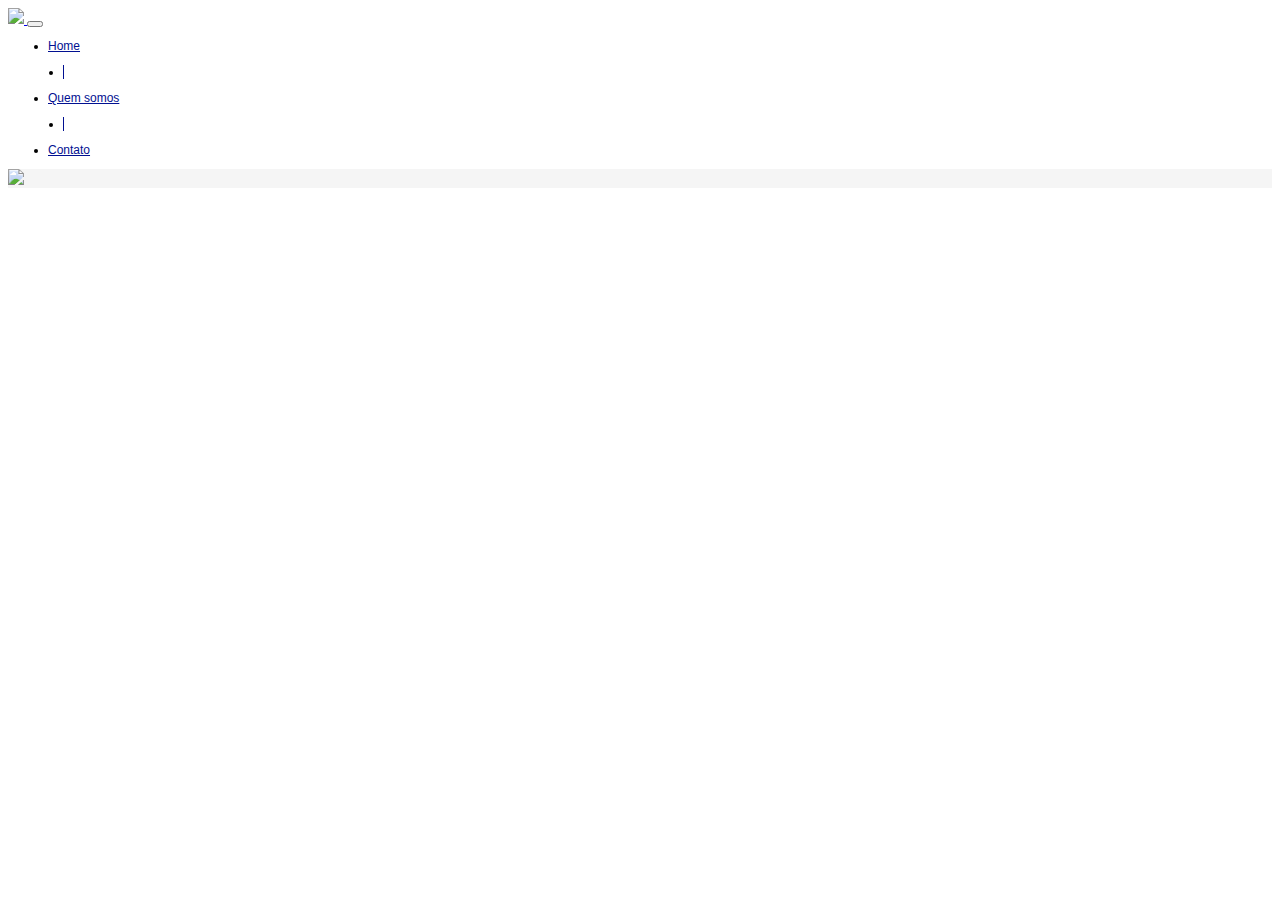
==== index.html @ 1184b0ca "Centralização da capa" ====
<!DOCTYPE html>
<html lang="pt-br">
<head>
    <!-- Meta tags Obrigatórias -->
    <meta charset="UTF-8">
    <meta name="viewport" content="width=device-width, initial-scale=1, shrink-to-fit=no">

    <!-- Bootstrap CSS -->
    <link rel="stylesheet" href="https://stackpath.bootstrapcdn.com/bootstrap/4.1.3/css/bootstrap.min.css" integrity="sha384-MCw98/SFnGE8fJT3GXwEOngsV7Zt27NXFoaoApmYm81iuXoPkFOJwJ8ERdknLPMO" crossorigin="anonymous">

    <!-- Font Awesome -->
    <link rel="stylesheet" href="https://use.fontawesome.com/releases/v5.3.1/css/all.css" integrity="sha384-mzrmE5qonljUremFsqc01SB46JvROS7bZs3IO2EmfFsd15uHvIt+Y8vEf7N7fWAU" crossorigin="anonymous">

    <!-- HTML5Shiv -->
    <!--[if lt IE 9]>
	<script src="https://cdnjs.cloudflare.com/ajax/libs/html5shiv/3.7.3/html5shiv.min.js"></script>
    <![endif]-->

    <!-- Estilo customizado -->
    <link rel="stylesheet" type="text/css" href="css/estilo.css">

    <title>UNES - Página inicial</title>
</head>
<body class="home">
    <header>
        <nav class="navbar navbar-expand-sm navbar-light">
            <div class="container">
                <a href="index.html" class="navbar-brand">
                    <img src="img/logo.png">
                </a>

                <button class="navbar-toggler bg-primary" data-toggle="collapse" data-target="#nav-principal">
                    <i class="fas fa-bars text-light"></i>
                </button>

                <div id="nav-principal" class="collapse navbar-collapse">
                    <ul class="navbar-nav ml-auto">
                        <li class="nav-item">
                            <a id="home" href="index.html" class="nav-link">Home</a>
                        </li>
                        <li class="nav-item divisor"></li>
                        <li class="nav-item">
                            <a href="quem-somos.html" class="nav-link">Quem somos</a>
                        </li>
                        <li class="nav-item divisor"></li>
                        <li class="nav-item">
                            <a href="contato.html" class="nav-link">Contato</a>
                        </li>
                    </ul>
                </div>
            </div>
        </nav>
    </header> <!-- Fim do cabeçalho -->

    <section id="capa">
        <div class="container">
            <div class="row">
                <div class="col-md-12" d-flex>
                    <img src="img/capa.png" class="img-fluid">
                </div>
            </div>
        </div>
    </section> <!-- Fim da capa -->

    <!-- JavaScript (Opcional) -->
    <!-- jQuery primeiro, depois Popper.js, depois Bootstrap JS -->
    <script src="https://code.jquery.com/jquery-3.3.1.slim.min.js" integrity="sha384-q8i/X+965DzO0rT7abK41JStQIAqVgRVzpbzo5smXKp4YfRvH+8abtTE1Pi6jizo" crossorigin="anonymous"></script>
    <script src="https://cdnjs.cloudflare.com/ajax/libs/popper.js/1.14.3/umd/popper.min.js" integrity="sha384-ZMP7rVo3mIykV+2+9J3UJ46jBk0WLaUAdn689aCwoqbBJiSnjAK/l8WvCWPIPm49" crossorigin="anonymous"></script>
    <script src="https://stackpath.bootstrapcdn.com/bootstrap/4.1.3/js/bootstrap.min.js" integrity="sha384-ChfqqxuZUCnJSK3+MXmPNIyE6ZbWh2IMqE241rYiqJxyMiZ6OW/JmZQ5stwEULTy" crossorigin="anonymous"></script>
</body>
</html>
---- css/estilo.css ----
/* Layout
-------------------------------------------------*/
html, body, #home {
    height: 100%;
    overflow: hidden;
}

body {
    font: 12px Helvetica, "Trebuchet MS", sans-serif;
    background: url(../img/fundo2.png) repeat-x;
}

/* Barra de navegação
-------------------------------------------------*/
.navbar-light .navbar-nav .nav-link {
    color: #011091;
}

.navbar-light .navbar-nav .nav-link:hover {
    color: #001aff;
}

#nav-principal a:hover {
    text-decoration: underline;
}

.home a#home,
.quem-somos a#quem-somos,
.contato a#contato {
    text-decoration: underline;
}

.divisor {
    width: 1px;
    background: #011091;
    margin: 12px 15px;
}

/* Sessão capa
-------------------------------------------------*/
#capa {
    background: #f5f5f5;
}

/* Tipografia
-------------------------------------------------*/

/* Dispositivos extra small (telefones em modo retrato, com menos de 576px)*/
@media (max-width: 575.98px) {
    
}

/* Dispositivos small (telefones em modo paisagem, com 576px ou mais)*/
@media (min-width: 576px) and (max-width: 767.98px) {
    
}

/* Dispositivos mÃĐdios (tablets com 768px ou mais)*/
@media (min-width: 768px) and (max-width: 991.98px) {
    
}

/* Dispositivos large (desktops com 992px ou mais)*/
@media (min-width: 992px) and (max-width: 1199.98px) {
    
}

/* Dispositivos extra large (desktops grandes com 1200px ou mais)*/
@media (min-width: 1200px) {
    .container {
        max-width: 900px;
    }
}
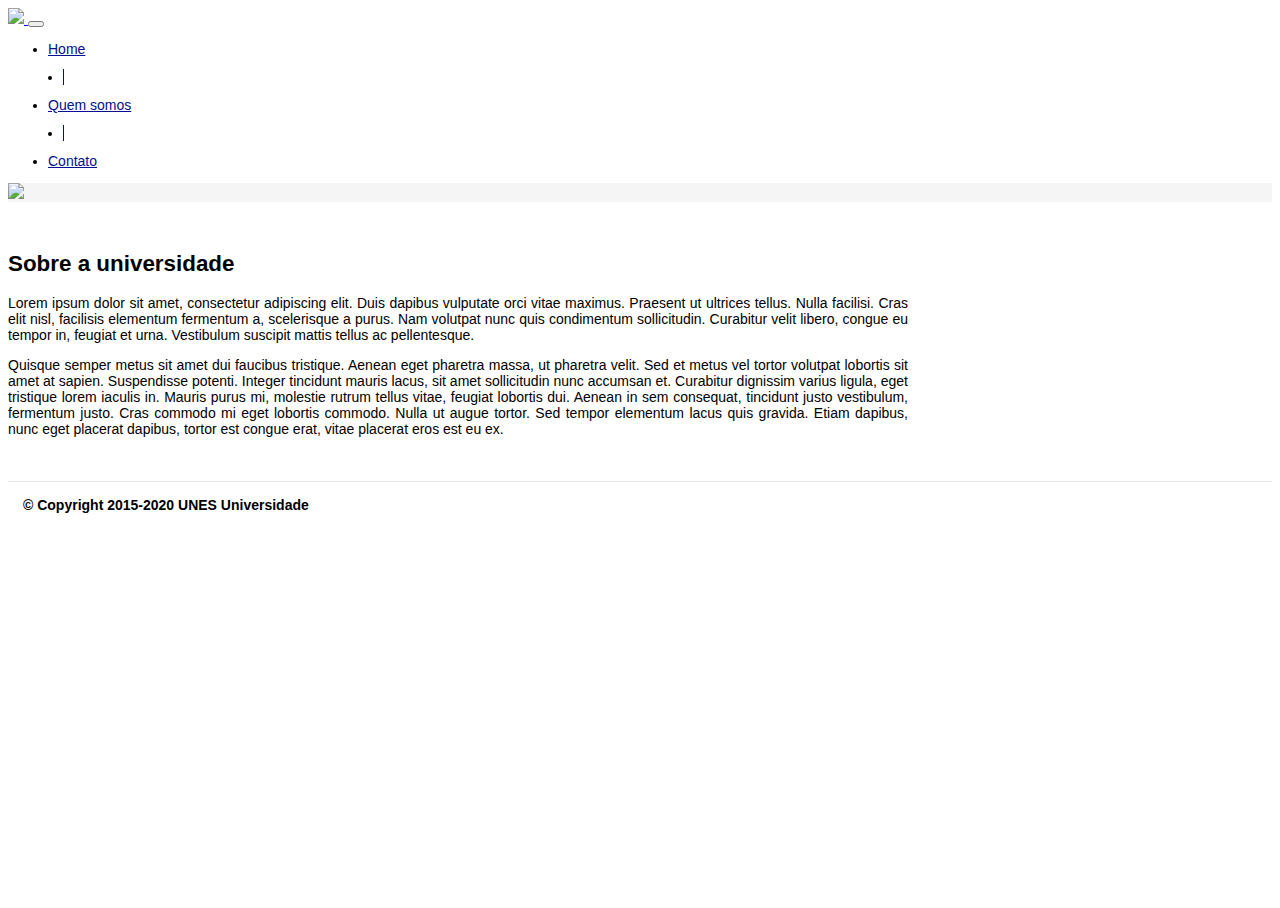
==== commit a74e9f9e: "Página home concluída" ====
--- a/index.html
+++ b/index.html
@@ -62,6 +62,36 @@
         </div>
     </section> <!-- Fim da capa -->
 
+    <section id="sobre" class="caixa">
+        <div class="container">
+            <div class="row">
+                <div class="col-md-12">
+                    <div class="align-self-center">
+                        <h2>Sobre a universidade</h2>
+
+                        <p>
+                            Lorem ipsum dolor sit amet, consectetur adipiscing elit. Duis dapibus vulputate orci vitae maximus. Praesent ut ultrices tellus. Nulla facilisi. Cras elit nisl, facilisis elementum fermentum a, scelerisque a purus. Nam volutpat nunc quis condimentum sollicitudin. Curabitur velit libero, congue eu tempor in, feugiat et urna. Vestibulum suscipit mattis tellus ac pellentesque.
+                        </p>
+
+                        <p>
+                            Quisque semper metus sit amet dui faucibus tristique. Aenean eget pharetra massa, ut pharetra velit. Sed et metus vel tortor volutpat lobortis sit amet at sapien. Suspendisse potenti. Integer tincidunt mauris lacus, sit amet sollicitudin nunc accumsan et. Curabitur dignissim varius ligula, eget tristique lorem iaculis in. Mauris purus mi, molestie rutrum tellus vitae, feugiat lobortis dui. Aenean in sem consequat, tincidunt justo vestibulum, fermentum justo. Cras commodo mi eget lobortis commodo. Nulla ut augue tortor. Sed tempor elementum lacus quis gravida. Etiam dapibus, nunc eget placerat dapibus, tortor est congue erat, vitae placerat eros est eu ex.
+                        </p>
+                    </div>
+                </div>
+            </div>
+        </div>
+    </section>
+
+    <footer>
+        <div class="container">
+            <div class="row">
+                <div class="col-md-12 text-center">
+                    <span>&copy; Copyright 2015-2020 UNES Universidade</span>
+                </div>
+            </div>
+        </div>
+    </footer>
+
     <!-- JavaScript (Opcional) -->
     <!-- jQuery primeiro, depois Popper.js, depois Bootstrap JS -->
     <script src="https://code.jquery.com/jquery-3.3.1.slim.min.js" integrity="sha384-q8i/X+965DzO0rT7abK41JStQIAqVgRVzpbzo5smXKp4YfRvH+8abtTE1Pi6jizo" crossorigin="anonymous"></script>
--- a/css/estilo.css
+++ b/css/estilo.css
@@ -6,7 +6,7 @@
 }
 
 body {
-    font: 12px Helvetica, "Trebuchet MS", sans-serif;
+    font: 14px Helvetica, "Trebuchet MS", sans-serif;
     background: url(../img/fundo2.png) repeat-x;
 }
 
@@ -42,8 +42,32 @@
     background: #f5f5f5;
 }
 
+/* Sessão sobre
+-------------------------------------------------*/
+#sobre p {
+    text-align: justify;
+}
+
 /* Tipografia
 -------------------------------------------------*/
+h2 {
+    font-size: 1.4rem;
+    font-weight: bold;
+}
+
+.caixa {
+    padding: 30px 0;
+    border-bottom: 1px solid #e5e5e5;
+}
+
+footer {
+    margin: 5px 15px;
+    padding: 10px 0;
+}
+
+footer span {
+    font-weight: bold;
+}
 
 /* Dispositivos extra small (telefones em modo retrato, com menos de 576px)*/
 @media (max-width: 575.98px) {
@@ -67,7 +91,7 @@
 
 /* Dispositivos extra large (desktops grandes com 1200px ou mais)*/
 @media (min-width: 1200px) {
-    .container {
+    .container { /* Define a largura máxima da página */
         max-width: 900px;
     }
 }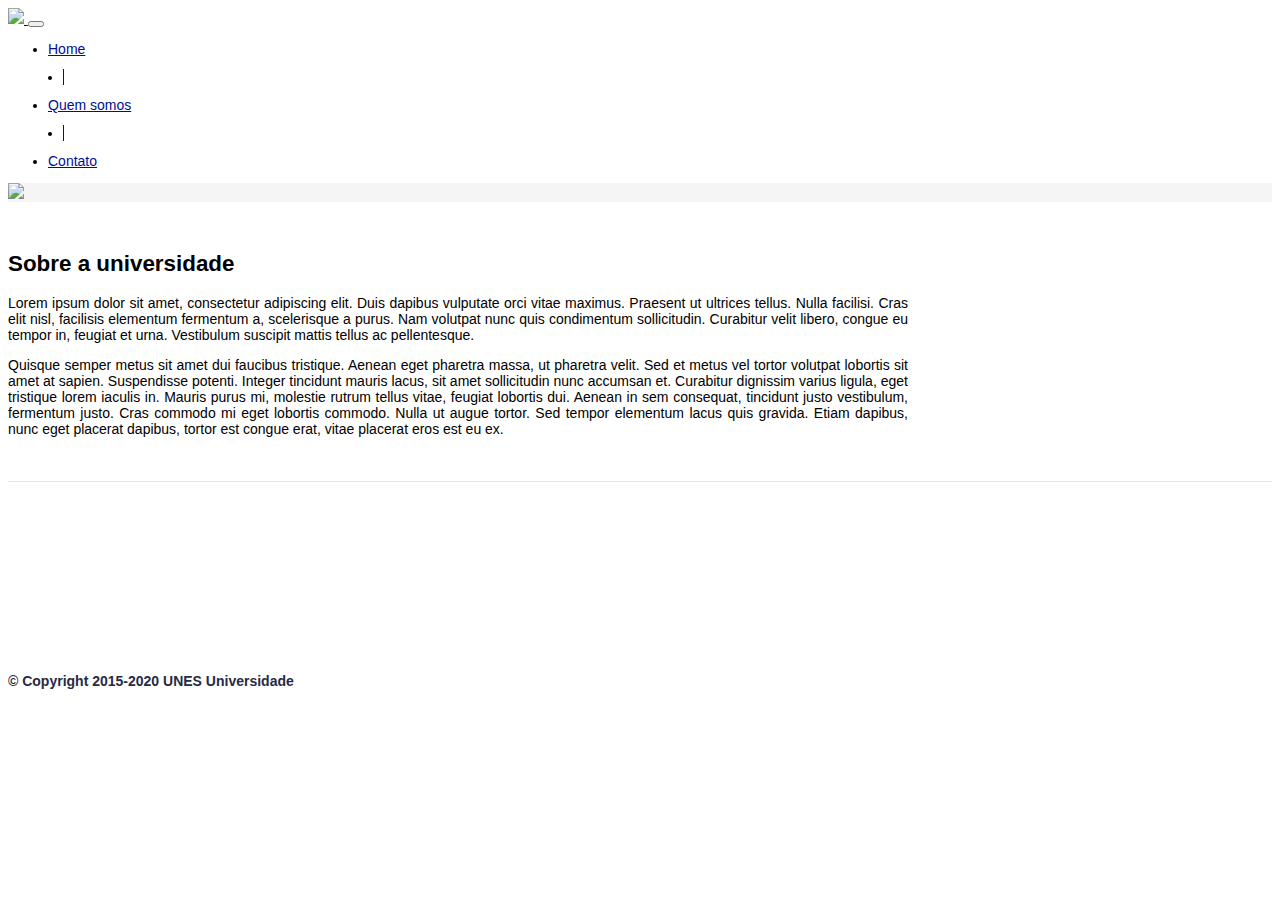
==== commit bf0cb7ff: "Ajuste final" ====
--- a/index.html
+++ b/index.html
@@ -18,6 +18,8 @@
 
     <!-- Estilo customizado -->
     <link rel="stylesheet" type="text/css" href="css/estilo.css">
+
+    <link rel="icon" href="img/icon-2.png">
 
     <title>UNES - Página inicial</title>
 </head>
--- a/css/estilo.css
+++ b/css/estilo.css
@@ -1,6 +1,6 @@
 /* Layout
 -------------------------------------------------*/
-html, body, #home {
+html, body, .home {
     height: 100%;
     overflow: hidden;
 }
@@ -55,18 +55,41 @@
     font-weight: bold;
 }
 
+h3 {
+    font-size: 1.4rem;
+    font-weight: bold;
+}
+
 .caixa {
     padding: 30px 0;
     border-bottom: 1px solid #e5e5e5;
 }
 
 footer {
-    margin: 5px 15px;
+    margin: 11.3rem auto;
     padding: 10px 0;
+    color: #272a46;
 }
 
 footer span {
     font-weight: bold;
+}
+
+/* formulário
+-------------------------------------------------*/
+
+label {
+    display: block;
+    padding: 10px 0;
+    font-weight: bold;
+}
+
+input #formulario-01 #email {
+    width: 400px;
+}
+
+.botao .btn {
+    padding: .375rem 2rem;
 }
 
 /* Dispositivos extra small (telefones em modo retrato, com menos de 576px)*/
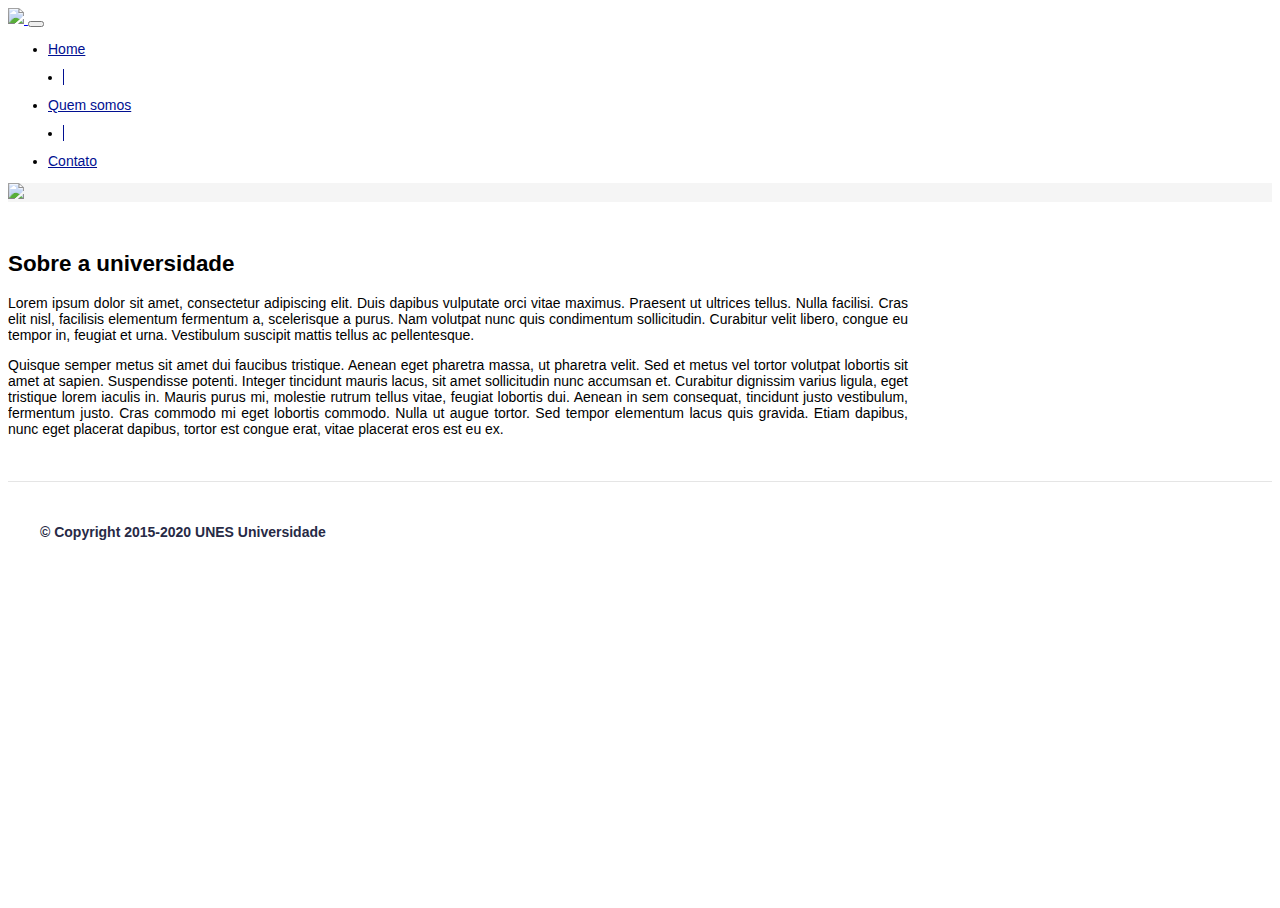
==== commit 64778da7: "finalizado" ====
--- a/index.html
+++ b/index.html
@@ -25,7 +25,7 @@
 </head>
 <body class="home">
     <header>
-        <nav class="navbar navbar-expand-sm navbar-light">
+        <nav class="navbar navbar-expand-md navbar-light">
             <div class="container">
                 <a href="index.html" class="navbar-brand">
                     <img src="img/logo.png">
--- a/css/estilo.css
+++ b/css/estilo.css
@@ -66,7 +66,7 @@
 }
 
 footer {
-    margin: 11.3rem auto;
+    margin: 2rem;
     padding: 10px 0;
     color: #272a46;
 }
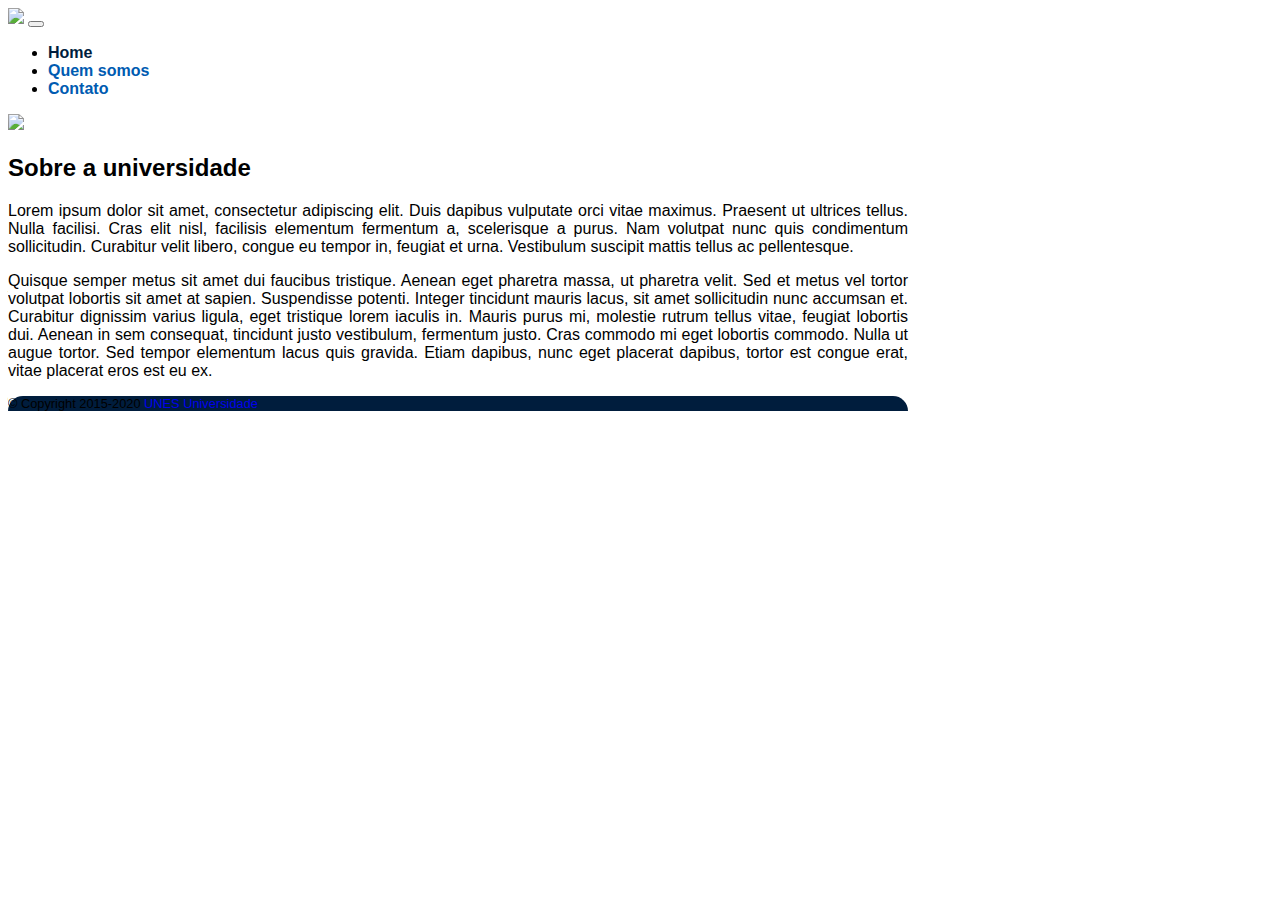
==== commit ef95ba7a: "site atualizado" ====
--- a/index.html
+++ b/index.html
@@ -1,63 +1,60 @@
 <!DOCTYPE html>
 <html lang="pt-br">
+
 <head>
     <!-- Meta tags Obrigatórias -->
     <meta charset="UTF-8">
-    <meta name="viewport" content="width=device-width, initial-scale=1, shrink-to-fit=no">
+    <meta http-equiv="X-UA-Compatible" content="IE=edge">
+    <meta name="viewport" content="width=device-width, initial-scale=1.0">
 
     <!-- Bootstrap CSS -->
-    <link rel="stylesheet" href="https://stackpath.bootstrapcdn.com/bootstrap/4.1.3/css/bootstrap.min.css" integrity="sha384-MCw98/SFnGE8fJT3GXwEOngsV7Zt27NXFoaoApmYm81iuXoPkFOJwJ8ERdknLPMO" crossorigin="anonymous">
-
-    <!-- Font Awesome -->
-    <link rel="stylesheet" href="https://use.fontawesome.com/releases/v5.3.1/css/all.css" integrity="sha384-mzrmE5qonljUremFsqc01SB46JvROS7bZs3IO2EmfFsd15uHvIt+Y8vEf7N7fWAU" crossorigin="anonymous">
-
-    <!-- HTML5Shiv -->
-    <!--[if lt IE 9]>
-	<script src="https://cdnjs.cloudflare.com/ajax/libs/html5shiv/3.7.3/html5shiv.min.js"></script>
-    <![endif]-->
+    <link href="https://cdn.jsdelivr.net/npm/bootstrap@5.1.3/dist/css/bootstrap.min.css" rel="stylesheet"
+        integrity="sha384-1BmE4kWBq78iYhFldvKuhfTAU6auU8tT94WrHftjDbrCEXSU1oBoqyl2QvZ6jIW3" crossorigin="anonymous">
 
     <!-- Estilo customizado -->
     <link rel="stylesheet" type="text/css" href="css/estilo.css">
 
+    <!-- Ícone do topo -->
     <link rel="icon" href="img/icon-2.png">
 
     <title>UNES - Página inicial</title>
 </head>
+
 <body class="home">
     <header>
-        <nav class="navbar navbar-expand-md navbar-light">
+        <nav class="navbar navbar-expand-md navbar-light bg-light">
             <div class="container">
-                <a href="index.html" class="navbar-brand">
-                    <img src="img/logo.png">
+                <a class="navbar-brand" href="#">
+                    <img src="img/logo.png" class="img-fluid">
                 </a>
 
-                <button class="navbar-toggler bg-primary" data-toggle="collapse" data-target="#nav-principal">
-                    <i class="fas fa-bars text-light"></i>
+                <button class="navbar-toggler" type="button" data-bs-toggle="collapse"
+                    data-bs-target="#menu" aria-controls="navbarSupportedContent"
+                    aria-expanded="false" aria-label="Toggle navigation">
+                    <span class="navbar-toggler-icon"></span>
                 </button>
 
-                <div id="nav-principal" class="collapse navbar-collapse">
-                    <ul class="navbar-nav ml-auto">
+                <div class="collapse navbar-collapse" id="menu">
+                    <ul class="navbar-nav ms-auto">
                         <li class="nav-item">
-                            <a id="home" href="index.html" class="nav-link">Home</a>
+                            <a class="nav-link active" aria-current="page" href="index.html">Home</a>
                         </li>
-                        <li class="nav-item divisor"></li>
                         <li class="nav-item">
-                            <a href="quem-somos.html" class="nav-link">Quem somos</a>
+                            <a class="nav-link" href="quem-somos.html">Quem somos</a>
                         </li>
-                        <li class="nav-item divisor"></li>
                         <li class="nav-item">
-                            <a href="contato.html" class="nav-link">Contato</a>
+                            <a class="nav-link" href="contato.html">Contato</a>
                         </li>
                     </ul>
-                </div>
-            </div>
+                </div> <!-- Fim do menu -->
+            </div> <!-- Fim do container -->
         </nav>
     </header> <!-- Fim do cabeçalho -->
 
     <section id="capa">
         <div class="container">
             <div class="row">
-                <div class="col-md-12" d-flex>
+                <div class="col-md-12 text-center">
                     <img src="img/capa.png" class="img-fluid">
                 </div>
             </div>
@@ -67,16 +64,27 @@
     <section id="sobre" class="caixa">
         <div class="container">
             <div class="row">
-                <div class="col-md-12">
-                    <div class="align-self-center">
-                        <h2>Sobre a universidade</h2>
+                <div class="col">
+                    <div>
+                        <h2 class="p-3">Sobre a universidade</h2>
 
-                        <p>
-                            Lorem ipsum dolor sit amet, consectetur adipiscing elit. Duis dapibus vulputate orci vitae maximus. Praesent ut ultrices tellus. Nulla facilisi. Cras elit nisl, facilisis elementum fermentum a, scelerisque a purus. Nam volutpat nunc quis condimentum sollicitudin. Curabitur velit libero, congue eu tempor in, feugiat et urna. Vestibulum suscipit mattis tellus ac pellentesque.
+                        <p class="texto-alinhamento">
+                            Lorem ipsum dolor sit amet, consectetur adipiscing elit. Duis dapibus vulputate orci vitae
+                            maximus. Praesent ut ultrices tellus. Nulla facilisi. Cras elit nisl, facilisis elementum
+                            fermentum a, scelerisque a purus. Nam volutpat nunc quis condimentum sollicitudin. Curabitur
+                            velit libero, congue eu tempor in, feugiat et urna. Vestibulum suscipit mattis tellus ac
+                            pellentesque.
                         </p>
 
-                        <p>
-                            Quisque semper metus sit amet dui faucibus tristique. Aenean eget pharetra massa, ut pharetra velit. Sed et metus vel tortor volutpat lobortis sit amet at sapien. Suspendisse potenti. Integer tincidunt mauris lacus, sit amet sollicitudin nunc accumsan et. Curabitur dignissim varius ligula, eget tristique lorem iaculis in. Mauris purus mi, molestie rutrum tellus vitae, feugiat lobortis dui. Aenean in sem consequat, tincidunt justo vestibulum, fermentum justo. Cras commodo mi eget lobortis commodo. Nulla ut augue tortor. Sed tempor elementum lacus quis gravida. Etiam dapibus, nunc eget placerat dapibus, tortor est congue erat, vitae placerat eros est eu ex.
+                        <p class="texto-alinhamento">
+                            Quisque semper metus sit amet dui faucibus tristique. Aenean eget pharetra massa, ut
+                            pharetra velit. Sed et metus vel tortor volutpat lobortis sit amet at sapien. Suspendisse
+                            potenti. Integer tincidunt mauris lacus, sit amet sollicitudin nunc accumsan et. Curabitur
+                            dignissim varius ligula, eget tristique lorem iaculis in. Mauris purus mi, molestie rutrum
+                            tellus vitae, feugiat lobortis dui. Aenean in sem consequat, tincidunt justo vestibulum,
+                            fermentum justo. Cras commodo mi eget lobortis commodo. Nulla ut augue tortor. Sed tempor
+                            elementum lacus quis gravida. Etiam dapibus, nunc eget placerat dapibus, tortor est congue
+                            erat, vitae placerat eros est eu ex.
                         </p>
                     </div>
                 </div>
@@ -87,8 +95,8 @@
     <footer>
         <div class="container">
             <div class="row">
-                <div class="col-md-12 text-center">
-                    <span>&copy; Copyright 2015-2020 UNES Universidade</span>
+                <div class="col text-center text-light p-2">
+                    <span>&copy; Copyright 2015-2020 <a href="index.html">UNES Universidade</a></span>
                 </div>
             </div>
         </div>
@@ -96,8 +104,12 @@
 
     <!-- JavaScript (Opcional) -->
     <!-- jQuery primeiro, depois Popper.js, depois Bootstrap JS -->
-    <script src="https://code.jquery.com/jquery-3.3.1.slim.min.js" integrity="sha384-q8i/X+965DzO0rT7abK41JStQIAqVgRVzpbzo5smXKp4YfRvH+8abtTE1Pi6jizo" crossorigin="anonymous"></script>
-    <script src="https://cdnjs.cloudflare.com/ajax/libs/popper.js/1.14.3/umd/popper.min.js" integrity="sha384-ZMP7rVo3mIykV+2+9J3UJ46jBk0WLaUAdn689aCwoqbBJiSnjAK/l8WvCWPIPm49" crossorigin="anonymous"></script>
-    <script src="https://stackpath.bootstrapcdn.com/bootstrap/4.1.3/js/bootstrap.min.js" integrity="sha384-ChfqqxuZUCnJSK3+MXmPNIyE6ZbWh2IMqE241rYiqJxyMiZ6OW/JmZQ5stwEULTy" crossorigin="anonymous"></script>
+    <script src="https://cdn.jsdelivr.net/npm/@popperjs/core@2.10.2/dist/umd/popper.min.js"
+        integrity="sha384-7+zCNj/IqJ95wo16oMtfsKbZ9ccEh31eOz1HGyDuCQ6wgnyJNSYdrPa03rtR1zdB"
+        crossorigin="anonymous"></script>
+    <script src="https://cdn.jsdelivr.net/npm/bootstrap@5.1.3/dist/js/bootstrap.min.js"
+        integrity="sha384-QJHtvGhmr9XOIpI6YVutG+2QOK9T+ZnN4kzFN1RtK3zEFEIsxhlmWl5/YESvpZ13"
+        crossorigin="anonymous"></script>
 </body>
+
 </html>--- a/css/estilo.css
+++ b/css/estilo.css
@@ -1,96 +1,65 @@
 /* Layout
 -------------------------------------------------*/
-html, body, .home {
-    height: 100%;
-    overflow: hidden;
+
+body {
+    font-family:  Helvetica, "Trebuchet MS", sans-serif;
 }
 
-body {
-    font: 14px Helvetica, "Trebuchet MS", sans-serif;
-    background: url(../img/fundo2.png) repeat-x;
+.container {
+    max-width: 900px;
 }
 
 /* Barra de navegação
 -------------------------------------------------*/
+
+.navbar-light .navbar-nav .nav-link.active {
+    color: #001d3d;
+}
+
 .navbar-light .navbar-nav .nav-link {
-    color: #011091;
+    color: #005bb1;
+    font-weight: bold;
 }
 
 .navbar-light .navbar-nav .nav-link:hover {
-    color: #001aff;
-}
-
-#nav-principal a:hover {
-    text-decoration: underline;
-}
-
-.home a#home,
-.quem-somos a#quem-somos,
-.contato a#contato {
-    text-decoration: underline;
-}
-
-.divisor {
-    width: 1px;
-    background: #011091;
-    margin: 12px 15px;
+    color: #001d3d;
 }
 
 /* Sessão capa
 -------------------------------------------------*/
-#capa {
-    background: #f5f5f5;
+
+.texto-alinhamento {
+    text-align: justify;
 }
 
 /* Sessão sobre
 -------------------------------------------------*/
-#sobre p {
-    text-align: justify;
-}
+
 
 /* Tipografia
 -------------------------------------------------*/
-h2 {
-    font-size: 1.4rem;
-    font-weight: bold;
+
+a {
+    text-decoration: none;
 }
 
 h3 {
-    font-size: 1.4rem;
-    font-weight: bold;
-}
-
-.caixa {
-    padding: 30px 0;
-    border-bottom: 1px solid #e5e5e5;
-}
-
-footer {
-    margin: 2rem;
-    padding: 10px 0;
-    color: #272a46;
-}
-
-footer span {
-    font-weight: bold;
+    color: #005bb1
 }
 
 /* formulário
 -------------------------------------------------*/
 
-label {
-    display: block;
-    padding: 10px 0;
-    font-weight: bold;
+/* Rodapé
+-------------------------------------------------*/
+
+footer .container{
+    background-color: #001d3d;
+    font-size: 0.8rem;
+    border-radius: 15px 15px 0 0;
 }
 
-input #formulario-01 #email {
-    width: 400px;
-}
 
-.botao .btn {
-    padding: .375rem 2rem;
-}
 
 /* Dispositivos extra small (telefones em modo retrato, com menos de 576px)*/
 @media (max-width: 575.98px) {
@@ -114,7 +83,5 @@
 
 /* Dispositivos extra large (desktops grandes com 1200px ou mais)*/
 @media (min-width: 1200px) {
-    .container { /* Define a largura máxima da página */
-        max-width: 900px;
-    }
+    
 }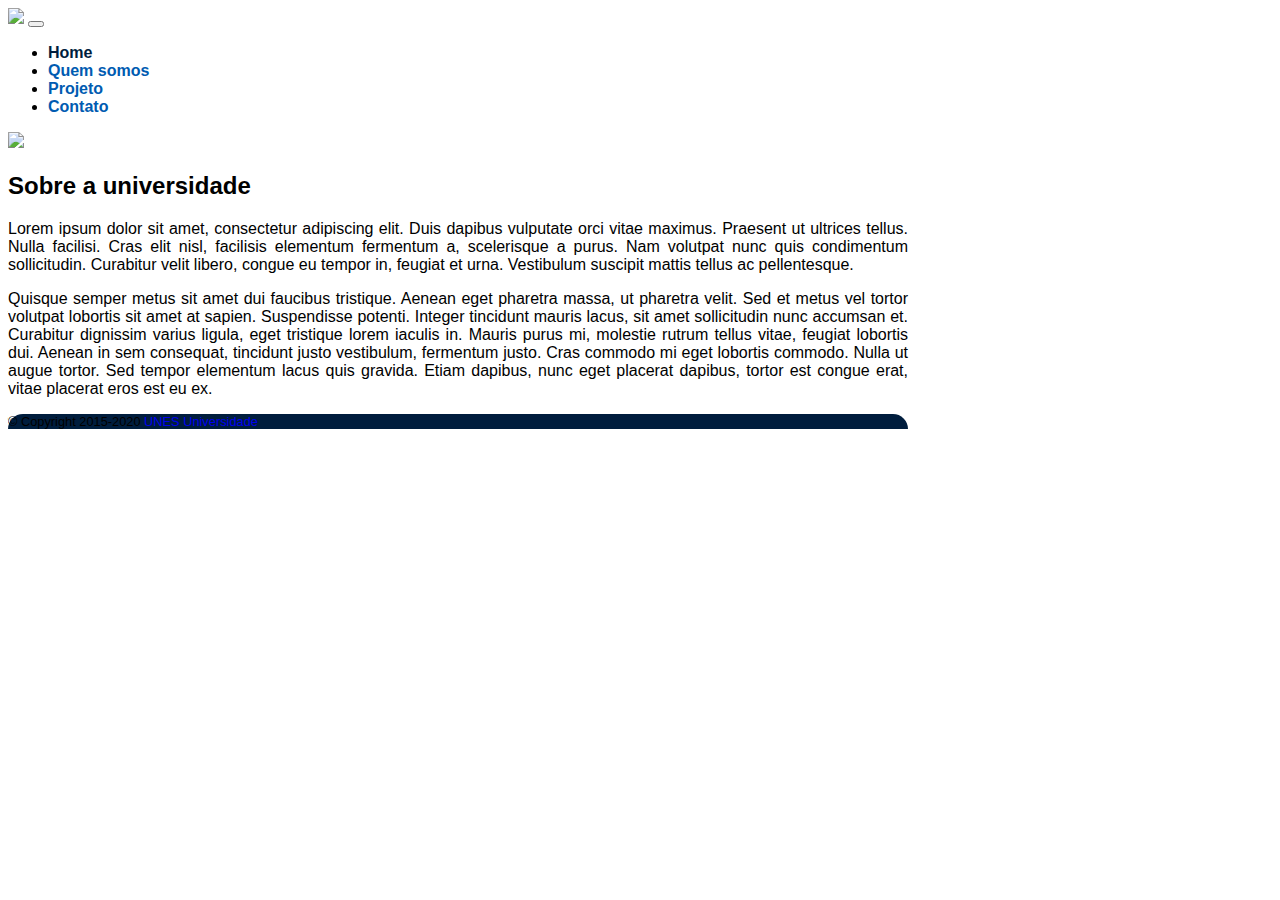
==== commit 20804487: "formatação do quiz completa" ====
--- a/index.html
+++ b/index.html
@@ -41,6 +41,9 @@
                         </li>
                         <li class="nav-item">
                             <a class="nav-link" href="quem-somos.html">Quem somos</a>
+                        </li>
+                        <li class="nav-item">
+                            <a class="nav-link" href="projeto.html">Projeto</a>
                         </li>
                         <li class="nav-item">
                             <a class="nav-link" href="contato.html">Contato</a>
--- a/css/estilo.css
+++ b/css/estilo.css
@@ -32,9 +32,9 @@
     text-align: justify;
 }
 
-/* Sessão sobre
--------------------------------------------------*/
-
+.espaco-footer {
+    margin: 10% 0 28% 0;
+}
 
 /* Tipografia
 -------------------------------------------------*/
